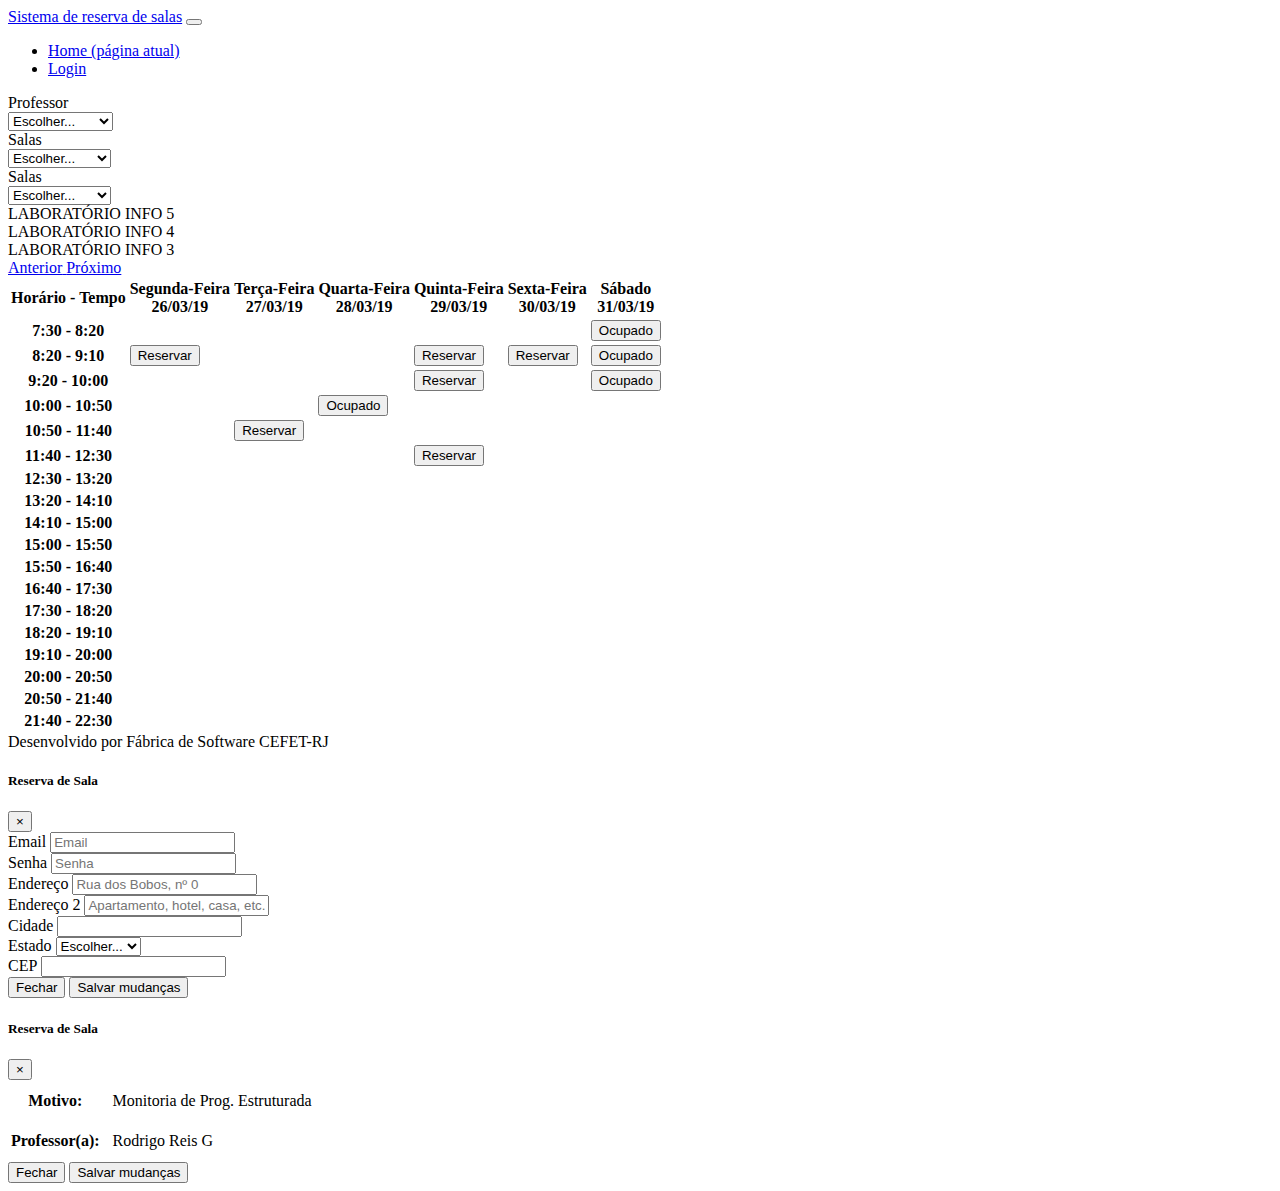
==== view/index.html @ 332425ab "inserção do módulo de login" ====
<!DOCTYPE html>
<html>
<head>
    <meta charset="utf-8">
    <meta http-equiv="X-UA-Compatible" content="IE=edge">
    <title>Ensalamento</title>
    <meta name="viewport" content="width=device-width, initial-scale=1">
    <script src="https://code.jquery.com/jquery-3.3.1.slim.min.js" integrity="sha384-q8i/X+965DzO0rT7abK41JStQIAqVgRVzpbzo5smXKp4YfRvH+8abtTE1Pi6jizo" crossorigin="anonymous"></script>
    <script src="https://cdnjs.cloudflare.com/ajax/libs/popper.js/1.14.3/umd/popper.min.js" integrity="sha384-ZMP7rVo3mIykV+2+9J3UJ46jBk0WLaUAdn689aCwoqbBJiSnjAK/l8WvCWPIPm49" crossorigin="anonymous"></script>
    <link rel="stylesheet" href="https://use.fontawesome.com/releases/v5.8.1/css/all.css" integrity="sha384-50oBUHEmvpQ+1lW4y57PTFmhCaXp0ML5d60M1M7uH2+nqUivzIebhndOJK28anvf" crossorigin="anonymous">
    <link rel="stylesheet" type="text/css" media="screen" href="bootstrap/css/bootstrap.min.css">
    <link rel="stylesheet" href="css/style.css">
</head>
<body>

        <nav class="navbar navbar-expand-lg navbar-light bg-light">
            <a class="navbar-brand" href="#">Sistema de reserva de salas</a>
            <button class="navbar-toggler" type="button" data-toggle="collapse" data-target="#conteudoNavbarSuportado" aria-controls="conteudoNavbarSuportado" aria-expanded="false" aria-label="Alterna navegação">
                <span class="navbar-toggler-icon"></span>
            </button>
            
            <div class="collapse navbar-collapse" id="conteudoNavbarSuportado">
                <ul class="navbar-nav ml-auto">
                    <li class="nav-item active">
                        <a class="nav-link" href="#">Home <span class="sr-only">(página atual)</span></a>
                    </li>
                    <li class="nav-item">
                        <a class="nav-link" href="login/login.html">Login</a>
                    </li>
                </ul>
            </div>
        </nav>

        <div class="container">
            <nav class="navbar navbar-light bg-body mt-2 menu-options">
                <div class="input-group mb-3">
                    <div class="input-group-prepend">
                        <label class="input-group-text" for="inputGroupSelect01">Professor</label>
                    </div>
                    <select class="custom-select" id="inputGroupSelect01">
                        <option selected>Escolher...</option>
                        <option value="1">Bruno Silva</option>
                        <option value="2">Thiago Souza</option>
                        <option value="3">Eliezér Silva</option>
                    </select>
                </div>

                <div class="input-group mb-3">
                    <div class="input-group-prepend">
                        <label class="input-group-text" for="inputGroupSelect01">Salas</label>
                    </div>
                    <select class="custom-select" id="inputGroupSelect01">
                        <option selected>Escolher...</option>
                        <option value="1">Laboratório 1</option>
                        <option value="2">Laboratório 2</option>
                        <option value="3">Sala CIEP 15</option>
                    </select>
                </div>

                <div class="input-group mb-3">
                        <div class="input-group-prepend">
                            <label class="input-group-text" for="inputGroupSelect01">Salas</label>
                        </div>
                        <select class="custom-select" id="inputGroupSelect01">
                            <option selected>Escolher...</option>
                            <option value="1">Laboratório 1</option>
                            <option value="2">Laboratório 2</option>
                            <option value="3">Sala CIEP 15</option>
                        </select>
                    </div>
            </nav>
            <div class="section">
                    <div id="carouselExampleControls" class="carousel slide" >
                            <div class="carousel-inner">
                              <div class="carousel-item active">
                                <div class="alert alert-dark menu-sala" role="alert">
                                    LABORATÓRIO INFO 5
                                </div>
                              </div>
                              <div class="carousel-item">
                                    <div class="alert alert-dark menu-sala" role="alert">
                                            LABORATÓRIO INFO 4
                                        </div>                  </div>
                              <div class="carousel-item">
                                    <div class="alert alert-dark menu-sala" role="alert">
                                            LABORATÓRIO INFO 3
                                        </div>                  </div>
                            </div>
                            <a class="carousel-control-prev" href="#carouselExampleControls" role="button" data-slide="prev">
                              <span class="carousel-control-prev-icon" aria-hidden="true"></span>
                              <span class="sr-only">Anterior</span>
                            </a>
                            <a class="carousel-control-next" href="#carouselExampleControls" role="button" data-slide="next">
                              <span class="carousel-control-next-icon" aria-hidden="true"></span>
                              <span class="sr-only">Próximo</span>
                            </a>
                        </div>
                  <div class="section-calendar">
                        <table class="table table-hover">
                                <thead>
                                  <tr>
                                    <th scope="col">Horário - Tempo </th>
                                    <th scope="col">Segunda-Feira<br><div class="date">26/03/19</div></th>
                                    <th scope="col">Terça-Feira<br><div class="date">27/03/19</div></th>
                                    <th scope="col">Quarta-Feira<br><div class="date">28/03/19</div></th>
                                    <th scope="col">Quinta-Feira<br><div class="date">29/03/19</div></th>
                                    <th scope="col">Sexta-Feira<br><div class="date">30/03/19</div></th>
                                    <th scope="col">Sábado<br><div class="date">31/03/19</div></th>
                                  </tr>
                                </thead>
                                <tbody >
                                  <tr>
                                    <th scope="row">7:30 - 8:20</th>
                                    <td></td>
                                    <td></td>
                                    <td></td>
                                    <td></td>
                                    <td></td>
                                    <td>
                                    <button type="button" class="btn btn-danger" data-toggle="modal" data-target="#modalExemplo1">
                                      Ocupado
                                    </button>       
                                    </td>
                                  </tr>
                                  <tr>
                                    <th scope="row">8:20 - 9:10</th>
                                    <td>
                                    <button type="button" class="btn btn-primary" data-toggle="modal" data-target="#modalExemplo5">
                                      Reservar
                                    </button> 
                                    </td>
                                    <td>
                                    </td>
                                    <td>    
                                    </td>
                                    <td>
                                    <button type="button" class="btn btn-primary" data-toggle="modal" data-target="#modalExemplo5">
                                      Reservar
                                    </button>
                                    </td>
                                    <td>
                                    <button type="button" class="btn btn-primary" data-toggle="modal" data-target="#modalExemplo5">
                                      Reservar
                                    </button>
                                    </td>
                                    <td>
                                    <button type="button" class="btn btn-danger" data-toggle="modal" data-target="#modalExemplo1">
                                      Ocupado
                                    </button>
                                    </td>
                                  </tr>
                                  <tr>
                                    <th scope="row">9:20 - 10:00</th>
                                    <td></td>
                                    <td></td>
                                    <td></td>
                                    <td>
                                    <button type="button" class="btn btn-primary" data-toggle="modal" data-target="#modalExemplo5">
                                      Reservar
                                    </button>
                                    </td>
                                    <td></td>
                                    <td>
                                        <button type="button" class="btn btn-danger" data-toggle="modal" data-target="#modalExemplo1">
                                              Ocupado
                                        </button>    
                                    </td>
                                  </tr>
                                  <tr>
                                    <th scope="row">10:00 - 10:50</th>
                                    <td></td>
                                    <td></td>
                                    <td>
                                            <button type="button" class="btn btn-danger" data-toggle="modal" data-target="#modalExemplo1">
                                                    Ocupado
                                                  </button>
                                            
                                    </td>
                                    <td></td>
                                    <td></td>
                                    <td></td>
                                  </tr>
                                  <tr>
                                    <th scope="row">10:50 - 11:40</th>
                                    <td></td>
                                    <td><button type="button" class="btn btn-primary" data-toggle="modal" data-target="#modalExemplo5">
                                            Reservar
                                          </button>
                                          
                                    </td>
                                    <td></td>
                                    <td></td>
                                    <td></td>
                                    <td></td>
                                  </tr>
                                  <tr>
                                    <th scope="row">11:40 - 12:30</th>
                                    <td></td>
                                    <td></td>
                                    <td></td>
                                    <td>
                                            <button type="button" class="btn btn-primary" data-toggle="modal" data-target="#modalExemplo5">
                                                    Reservar
                                            </button>
                                    </td>
                                    <td></td>
                                    <td></td>
                                  </tr>
                                  <tr>
                                    <th scope="row">12:30 - 13:20</th>
                                    <td></td>
                                    <td></td>
                                    <td></td>
                                    <td></td>
                                    <td></td>
                                    <td></td>
                                  </tr>
                                  <tr>
                                    <th scope="row">13:20 - 14:10</th>
                                    <td></td>
                                    <td></td>
                                    <td></td>
                                    <td></td>
                                    <td></td>
                                    <td></td>
                                  </tr>
                                  <tr>
                                    <th scope="row">14:10 - 15:00</th>
                                    <td></td>
                                    <td></td>
                                    <td></td>
                                    <td></td>
                                    <td></td>
                                    <td></td>
                                </tr>
                                <tr>
                                    <th scope="row">15:00 - 15:50</th>
                                    <td></td>
                                    <td></td>
                                    <td></td>
                                    <td></td>
                                    <td></td>
                                    <td></td>
                                </tr>
                                <tr>
                                    <th scope="row">15:50 - 16:40</th>
                                    <td></td>
                                    <td></td>
                                    <td></td>
                                    <td></td>
                                    <td></td>
                                    <td></td>
                                </tr>
                                <tr>
                                    <th scope="row">16:40 - 17:30</th>
                                    <td></td>
                                    <td></td>
                                    <td></td>
                                    <td></td>
                                    <td></td>
                                    <td></td>
                                </tr>
                                <tr>
                                    <th scope="row">17:30 - 18:20</th>
                                    <td></td>
                                    <td></td>
                                    <td></td>
                                    <td></td>
                                    <td></td>
                                    <td></td>
                                </tr>
                                <tr>
                                    <th scope="row">18:20 - 19:10</th>
                                    <td></td>
                                    <td></td>
                                    <td></td>
                                    <td></td>
                                    <td></td>
                                    <td></td>
                                </tr>
                                <tr>
                                    <th scope="row">19:10 - 20:00</th>
                                    <td></td>
                                    <td></td>
                                    <td></td>
                                    <td></td>
                                    <td></td>
                                    <td></td>
                                </tr>
                                <tr>
                                    <th scope="row">20:00 - 20:50</th>
                                    <td></td>
                                    <td></td>
                                    <td></td>
                                    <td></td>
                                    <td></td>
                                    <td></td>
                                </tr>
                                <tr>
                                    <th scope="row">20:50 - 21:40</th>
                                    <td></td>
                                    <td></td>
                                    <td></td>
                                    <td></td>
                                    <td></td>
                                    <td></td>
                                </tr>
                                <tr>
                                    <th scope="row">21:40 - 22:30</th>
                                    <td></td>
                                    <td></td>
                                    <td></td>
                                    <td></td>
                                    <td></td>
                                    <td></td>
                                </tr>
                                </tbody>
                            </div>
                              </table>
                  </div>
            </div>
        </div>
        <div class="barra">Desenvolvido por Fábrica de Software CEFET-RJ</div>
        <!-- Modal  RESERVAR-->
        <div class="modal fade" id="modalExemplo5" tabindex="-1" role="dialog" aria-labelledby="exampleModalLabel" aria-hidden="true">
                <div class="modal-dialog" role="document">
                  <div class="modal-content">
                    <div class="modal-header">
                      <h5 class="modal-title" id="exampleModalLabel">Reserva de Sala</h5>
                      <button type="button" class="close" data-dismiss="modal" aria-label="Fechar">
                        <span aria-hidden="true">&times;</span>
                      </button>
                    </div>
                    <div class="modal-body">
                            <form>
                                    <div class="form-row">
                                      <div class="form-group col-md-6">
                                        <label for="inputEmail4">Email</label>
                                        <input type="email" class="form-control" id="inputEmail4" placeholder="Email">
                                      </div>
                                      <div class="form-group col-md-6">
                                        <label for="inputPassword4">Senha</label>
                                        <input type="password" class="form-control" id="inputPassword4" placeholder="Senha">
                                      </div>
                                    </div>
                                    <div class="form-group">
                                      <label for="inputAddress">Endereço</label>
                                      <input type="text" class="form-control" id="inputAddress" placeholder="Rua dos Bobos, nº 0">
                                    </div>
                                    <div class="form-group">
                                      <label for="inputAddress2">Endereço 2</label>
                                      <input type="text" class="form-control" id="inputAddress2" placeholder="Apartamento, hotel, casa, etc.">
                                    </div>
                                    <div class="form-row">
                                      <div class="form-group col-md-6">
                                        <label for="inputCity">Cidade</label>
                                        <input type="text" class="form-control" id="inputCity">
                                      </div>
                                      <div class="form-group col-md-4">
                                        <label for="inputEstado">Estado</label>
                                        <select id="inputEstado" class="form-control">
                                          <option selected>Escolher...</option>
                                          <option>...</option>
                                        </select>
                                      </div>
                                      <div class="form-group col-md-2">
                                        <label for="inputCEP">CEP</label>
                                        <input type="text" class="form-control" id="inputCEP">
                                      </div>
                                    </div>
            
                                  </form>
                    </div>
                    <div class="modal-footer">
                      <button type="button" class="btn btn-secondary" data-dismiss="modal">Fechar</button>
                      <button type="button" class="btn btn-primary">Salvar mudanças</button>
                    </div>
                  </div>
                </div>
              </div>
              <!-- FIM MODAL RESERVAR -->
              <!-- Modal OCUPADO-->
              <div class="modal fade" id="modalExemplo1" tabindex="-1" role="dialog" aria-labelledby="exampleModalLabel" aria-hidden="true">
                    <div class="modal-dialog" role="document">
                      <div class="modal-content">
                        <div class="modal-header">
                          <h5 class="modal-title" id="exampleModalLabel">Reserva de Sala</h5>
                          <button type="button" class="close" data-dismiss="modal" aria-label="Fechar">
                            <span aria-hidden="true">&times;</span>
                          </button>
                        </div>
                        <div class="modal-body m-auto">
                          <table>
                              <tr>
                                  <th scope="row">Motivo:</th>
                                  <td style="padding:10px;">Monitoria de Prog. Estruturada</td>
                                  
                              </tr>
                              <tr>
                                <th scope="row">Professor(a):</th>
                                <td style="padding:10px;"> Rodrigo Reis G</td>
                              </tr>
                          </table>
                        </div>
                        <div class="modal-footer">
                          <button type="button" class="btn btn-secondary" data-dismiss="modal">Fechar</button>
                          <button type="button" class="btn btn-primary">Salvar mudanças</button>
                        </div>
                      </div>
                    </div>
                  </div>
</body>
<script src="bootstrap/js/bootstrap.min.js"></script>
<script src="bootstrap/js/bootstrap.js"></script>
<script>
    $(document).ready(function(){
        $('.carousel').carousel({
            pause: true,
            interval: false
        });
    })
</script>
</html>
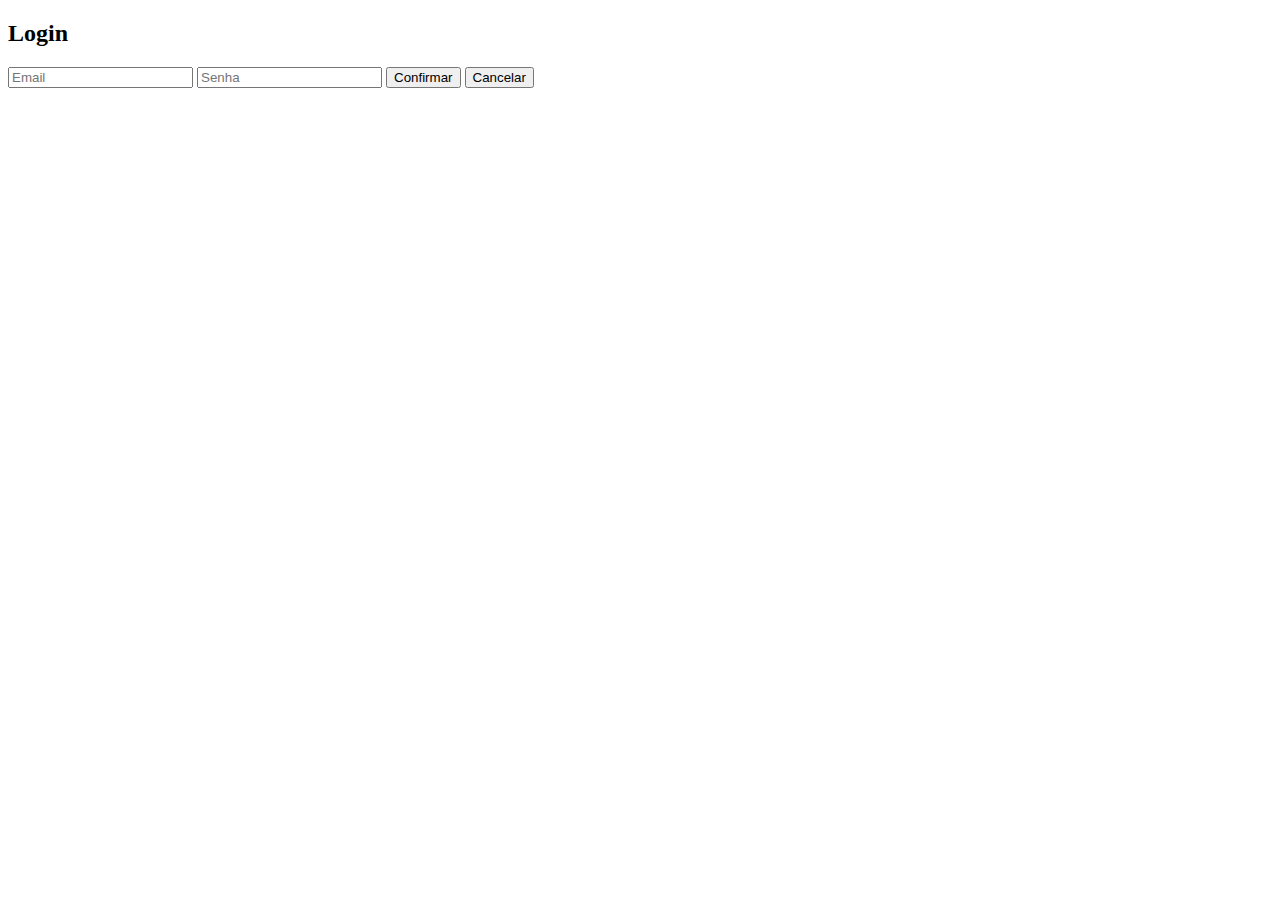
==== commit 2ab25f20: "v0.5" ====
--- a/view/index.html
+++ b/view/index.html
@@ -1,423 +1,21 @@
-<!DOCTYPE html>
-<html>
-<head>
-    <meta charset="utf-8">
-    <meta http-equiv="X-UA-Compatible" content="IE=edge">
-    <title>Ensalamento</title>
-    <meta name="viewport" content="width=device-width, initial-scale=1">
-    <script src="https://code.jquery.com/jquery-3.3.1.slim.min.js" integrity="sha384-q8i/X+965DzO0rT7abK41JStQIAqVgRVzpbzo5smXKp4YfRvH+8abtTE1Pi6jizo" crossorigin="anonymous"></script>
-    <script src="https://cdnjs.cloudflare.com/ajax/libs/popper.js/1.14.3/umd/popper.min.js" integrity="sha384-ZMP7rVo3mIykV+2+9J3UJ46jBk0WLaUAdn689aCwoqbBJiSnjAK/l8WvCWPIPm49" crossorigin="anonymous"></script>
-    <link rel="stylesheet" href="https://use.fontawesome.com/releases/v5.8.1/css/all.css" integrity="sha384-50oBUHEmvpQ+1lW4y57PTFmhCaXp0ML5d60M1M7uH2+nqUivzIebhndOJK28anvf" crossorigin="anonymous">
-    <link rel="stylesheet" type="text/css" media="screen" href="bootstrap/css/bootstrap.min.css">
-    <link rel="stylesheet" href="css/style.css">
-</head>
-<body>
-
-        <nav class="navbar navbar-expand-lg navbar-light bg-light">
-            <a class="navbar-brand" href="#">Sistema de reserva de salas</a>
-            <button class="navbar-toggler" type="button" data-toggle="collapse" data-target="#conteudoNavbarSuportado" aria-controls="conteudoNavbarSuportado" aria-expanded="false" aria-label="Alterna navegação">
-                <span class="navbar-toggler-icon"></span>
-            </button>
-            
-            <div class="collapse navbar-collapse" id="conteudoNavbarSuportado">
-                <ul class="navbar-nav ml-auto">
-                    <li class="nav-item active">
-                        <a class="nav-link" href="#">Home <span class="sr-only">(página atual)</span></a>
-                    </li>
-                    <li class="nav-item">
-                        <a class="nav-link" href="login/login.html">Login</a>
-                    </li>
-                </ul>
-            </div>
-        </nav>
-
+<!doctype html>
+<html lang="pt-br">
+    <head>
+        <meta name="viewport" content="width=device-width, initial-scale=1">
+        <meta charset="utf-8"/>
+        <link rel="stylesheet" href="css/login.css">
+    </head>
+    <body>
         <div class="container">
-            <nav class="navbar navbar-light bg-body mt-2 menu-options">
-                <div class="input-group mb-3">
-                    <div class="input-group-prepend">
-                        <label class="input-group-text" for="inputGroupSelect01">Professor</label>
-                    </div>
-                    <select class="custom-select" id="inputGroupSelect01">
-                        <option selected>Escolher...</option>
-                        <option value="1">Bruno Silva</option>
-                        <option value="2">Thiago Souza</option>
-                        <option value="3">Eliezér Silva</option>
-                    </select>
-                </div>
-
-                <div class="input-group mb-3">
-                    <div class="input-group-prepend">
-                        <label class="input-group-text" for="inputGroupSelect01">Salas</label>
-                    </div>
-                    <select class="custom-select" id="inputGroupSelect01">
-                        <option selected>Escolher...</option>
-                        <option value="1">Laboratório 1</option>
-                        <option value="2">Laboratório 2</option>
-                        <option value="3">Sala CIEP 15</option>
-                    </select>
-                </div>
-
-                <div class="input-group mb-3">
-                        <div class="input-group-prepend">
-                            <label class="input-group-text" for="inputGroupSelect01">Salas</label>
-                        </div>
-                        <select class="custom-select" id="inputGroupSelect01">
-                            <option selected>Escolher...</option>
-                            <option value="1">Laboratório 1</option>
-                            <option value="2">Laboratório 2</option>
-                            <option value="3">Sala CIEP 15</option>
-                        </select>
-                    </div>
-            </nav>
-            <div class="section">
-                    <div id="carouselExampleControls" class="carousel slide" >
-                            <div class="carousel-inner">
-                              <div class="carousel-item active">
-                                <div class="alert alert-dark menu-sala" role="alert">
-                                    LABORATÓRIO INFO 5
-                                </div>
-                              </div>
-                              <div class="carousel-item">
-                                    <div class="alert alert-dark menu-sala" role="alert">
-                                            LABORATÓRIO INFO 4
-                                        </div>                  </div>
-                              <div class="carousel-item">
-                                    <div class="alert alert-dark menu-sala" role="alert">
-                                            LABORATÓRIO INFO 3
-                                        </div>                  </div>
-                            </div>
-                            <a class="carousel-control-prev" href="#carouselExampleControls" role="button" data-slide="prev">
-                              <span class="carousel-control-prev-icon" aria-hidden="true"></span>
-                              <span class="sr-only">Anterior</span>
-                            </a>
-                            <a class="carousel-control-next" href="#carouselExampleControls" role="button" data-slide="next">
-                              <span class="carousel-control-next-icon" aria-hidden="true"></span>
-                              <span class="sr-only">Próximo</span>
-                            </a>
-                        </div>
-                  <div class="section-calendar">
-                        <table class="table table-hover">
-                                <thead>
-                                  <tr>
-                                    <th scope="col">Horário - Tempo </th>
-                                    <th scope="col">Segunda-Feira<br><div class="date">26/03/19</div></th>
-                                    <th scope="col">Terça-Feira<br><div class="date">27/03/19</div></th>
-                                    <th scope="col">Quarta-Feira<br><div class="date">28/03/19</div></th>
-                                    <th scope="col">Quinta-Feira<br><div class="date">29/03/19</div></th>
-                                    <th scope="col">Sexta-Feira<br><div class="date">30/03/19</div></th>
-                                    <th scope="col">Sábado<br><div class="date">31/03/19</div></th>
-                                  </tr>
-                                </thead>
-                                <tbody >
-                                  <tr>
-                                    <th scope="row">7:30 - 8:20</th>
-                                    <td></td>
-                                    <td></td>
-                                    <td></td>
-                                    <td></td>
-                                    <td></td>
-                                    <td>
-                                    <button type="button" class="btn btn-danger" data-toggle="modal" data-target="#modalExemplo1">
-                                      Ocupado
-                                    </button>       
-                                    </td>
-                                  </tr>
-                                  <tr>
-                                    <th scope="row">8:20 - 9:10</th>
-                                    <td>
-                                    <button type="button" class="btn btn-primary" data-toggle="modal" data-target="#modalExemplo5">
-                                      Reservar
-                                    </button> 
-                                    </td>
-                                    <td>
-                                    </td>
-                                    <td>    
-                                    </td>
-                                    <td>
-                                    <button type="button" class="btn btn-primary" data-toggle="modal" data-target="#modalExemplo5">
-                                      Reservar
-                                    </button>
-                                    </td>
-                                    <td>
-                                    <button type="button" class="btn btn-primary" data-toggle="modal" data-target="#modalExemplo5">
-                                      Reservar
-                                    </button>
-                                    </td>
-                                    <td>
-                                    <button type="button" class="btn btn-danger" data-toggle="modal" data-target="#modalExemplo1">
-                                      Ocupado
-                                    </button>
-                                    </td>
-                                  </tr>
-                                  <tr>
-                                    <th scope="row">9:20 - 10:00</th>
-                                    <td></td>
-                                    <td></td>
-                                    <td></td>
-                                    <td>
-                                    <button type="button" class="btn btn-primary" data-toggle="modal" data-target="#modalExemplo5">
-                                      Reservar
-                                    </button>
-                                    </td>
-                                    <td></td>
-                                    <td>
-                                        <button type="button" class="btn btn-danger" data-toggle="modal" data-target="#modalExemplo1">
-                                              Ocupado
-                                        </button>    
-                                    </td>
-                                  </tr>
-                                  <tr>
-                                    <th scope="row">10:00 - 10:50</th>
-                                    <td></td>
-                                    <td></td>
-                                    <td>
-                                            <button type="button" class="btn btn-danger" data-toggle="modal" data-target="#modalExemplo1">
-                                                    Ocupado
-                                                  </button>
-                                            
-                                    </td>
-                                    <td></td>
-                                    <td></td>
-                                    <td></td>
-                                  </tr>
-                                  <tr>
-                                    <th scope="row">10:50 - 11:40</th>
-                                    <td></td>
-                                    <td><button type="button" class="btn btn-primary" data-toggle="modal" data-target="#modalExemplo5">
-                                            Reservar
-                                          </button>
-                                          
-                                    </td>
-                                    <td></td>
-                                    <td></td>
-                                    <td></td>
-                                    <td></td>
-                                  </tr>
-                                  <tr>
-                                    <th scope="row">11:40 - 12:30</th>
-                                    <td></td>
-                                    <td></td>
-                                    <td></td>
-                                    <td>
-                                            <button type="button" class="btn btn-primary" data-toggle="modal" data-target="#modalExemplo5">
-                                                    Reservar
-                                            </button>
-                                    </td>
-                                    <td></td>
-                                    <td></td>
-                                  </tr>
-                                  <tr>
-                                    <th scope="row">12:30 - 13:20</th>
-                                    <td></td>
-                                    <td></td>
-                                    <td></td>
-                                    <td></td>
-                                    <td></td>
-                                    <td></td>
-                                  </tr>
-                                  <tr>
-                                    <th scope="row">13:20 - 14:10</th>
-                                    <td></td>
-                                    <td></td>
-                                    <td></td>
-                                    <td></td>
-                                    <td></td>
-                                    <td></td>
-                                  </tr>
-                                  <tr>
-                                    <th scope="row">14:10 - 15:00</th>
-                                    <td></td>
-                                    <td></td>
-                                    <td></td>
-                                    <td></td>
-                                    <td></td>
-                                    <td></td>
-                                </tr>
-                                <tr>
-                                    <th scope="row">15:00 - 15:50</th>
-                                    <td></td>
-                                    <td></td>
-                                    <td></td>
-                                    <td></td>
-                                    <td></td>
-                                    <td></td>
-                                </tr>
-                                <tr>
-                                    <th scope="row">15:50 - 16:40</th>
-                                    <td></td>
-                                    <td></td>
-                                    <td></td>
-                                    <td></td>
-                                    <td></td>
-                                    <td></td>
-                                </tr>
-                                <tr>
-                                    <th scope="row">16:40 - 17:30</th>
-                                    <td></td>
-                                    <td></td>
-                                    <td></td>
-                                    <td></td>
-                                    <td></td>
-                                    <td></td>
-                                </tr>
-                                <tr>
-                                    <th scope="row">17:30 - 18:20</th>
-                                    <td></td>
-                                    <td></td>
-                                    <td></td>
-                                    <td></td>
-                                    <td></td>
-                                    <td></td>
-                                </tr>
-                                <tr>
-                                    <th scope="row">18:20 - 19:10</th>
-                                    <td></td>
-                                    <td></td>
-                                    <td></td>
-                                    <td></td>
-                                    <td></td>
-                                    <td></td>
-                                </tr>
-                                <tr>
-                                    <th scope="row">19:10 - 20:00</th>
-                                    <td></td>
-                                    <td></td>
-                                    <td></td>
-                                    <td></td>
-                                    <td></td>
-                                    <td></td>
-                                </tr>
-                                <tr>
-                                    <th scope="row">20:00 - 20:50</th>
-                                    <td></td>
-                                    <td></td>
-                                    <td></td>
-                                    <td></td>
-                                    <td></td>
-                                    <td></td>
-                                </tr>
-                                <tr>
-                                    <th scope="row">20:50 - 21:40</th>
-                                    <td></td>
-                                    <td></td>
-                                    <td></td>
-                                    <td></td>
-                                    <td></td>
-                                    <td></td>
-                                </tr>
-                                <tr>
-                                    <th scope="row">21:40 - 22:30</th>
-                                    <td></td>
-                                    <td></td>
-                                    <td></td>
-                                    <td></td>
-                                    <td></td>
-                                    <td></td>
-                                </tr>
-                                </tbody>
-                            </div>
-                              </table>
-                  </div>
-            </div>
+            <h2>Login</h2>
+            <!-- <div class="erro">Dados inseridos Incorretos!</div> -->
+            <form class="form" name="formulario" method="POST" action="../control/controlLogin.php">
+                <input type="email" name="email" placeholder="Email" required/>
+                <input type="password" name="senha" required placeholder="Senha">
+                <input type="submit" name="confirma" value="Confirmar"/>
+                <input type="reset" name="cancelar" value="Cancelar"/>
+            </form>
         </div>
-        <div class="barra">Desenvolvido por Fábrica de Software CEFET-RJ</div>
-        <!-- Modal  RESERVAR-->
-        <div class="modal fade" id="modalExemplo5" tabindex="-1" role="dialog" aria-labelledby="exampleModalLabel" aria-hidden="true">
-                <div class="modal-dialog" role="document">
-                  <div class="modal-content">
-                    <div class="modal-header">
-                      <h5 class="modal-title" id="exampleModalLabel">Reserva de Sala</h5>
-                      <button type="button" class="close" data-dismiss="modal" aria-label="Fechar">
-                        <span aria-hidden="true">&times;</span>
-                      </button>
-                    </div>
-                    <div class="modal-body">
-                            <form>
-                                    <div class="form-row">
-                                      <div class="form-group col-md-6">
-                                        <label for="inputEmail4">Email</label>
-                                        <input type="email" class="form-control" id="inputEmail4" placeholder="Email">
-                                      </div>
-                                      <div class="form-group col-md-6">
-                                        <label for="inputPassword4">Senha</label>
-                                        <input type="password" class="form-control" id="inputPassword4" placeholder="Senha">
-                                      </div>
-                                    </div>
-                                    <div class="form-group">
-                                      <label for="inputAddress">Endereço</label>
-                                      <input type="text" class="form-control" id="inputAddress" placeholder="Rua dos Bobos, nº 0">
-                                    </div>
-                                    <div class="form-group">
-                                      <label for="inputAddress2">Endereço 2</label>
-                                      <input type="text" class="form-control" id="inputAddress2" placeholder="Apartamento, hotel, casa, etc.">
-                                    </div>
-                                    <div class="form-row">
-                                      <div class="form-group col-md-6">
-                                        <label for="inputCity">Cidade</label>
-                                        <input type="text" class="form-control" id="inputCity">
-                                      </div>
-                                      <div class="form-group col-md-4">
-                                        <label for="inputEstado">Estado</label>
-                                        <select id="inputEstado" class="form-control">
-                                          <option selected>Escolher...</option>
-                                          <option>...</option>
-                                        </select>
-                                      </div>
-                                      <div class="form-group col-md-2">
-                                        <label for="inputCEP">CEP</label>
-                                        <input type="text" class="form-control" id="inputCEP">
-                                      </div>
-                                    </div>
-            
-                                  </form>
-                    </div>
-                    <div class="modal-footer">
-                      <button type="button" class="btn btn-secondary" data-dismiss="modal">Fechar</button>
-                      <button type="button" class="btn btn-primary">Salvar mudanças</button>
-                    </div>
-                  </div>
-                </div>
-              </div>
-              <!-- FIM MODAL RESERVAR -->
-              <!-- Modal OCUPADO-->
-              <div class="modal fade" id="modalExemplo1" tabindex="-1" role="dialog" aria-labelledby="exampleModalLabel" aria-hidden="true">
-                    <div class="modal-dialog" role="document">
-                      <div class="modal-content">
-                        <div class="modal-header">
-                          <h5 class="modal-title" id="exampleModalLabel">Reserva de Sala</h5>
-                          <button type="button" class="close" data-dismiss="modal" aria-label="Fechar">
-                            <span aria-hidden="true">&times;</span>
-                          </button>
-                        </div>
-                        <div class="modal-body m-auto">
-                          <table>
-                              <tr>
-                                  <th scope="row">Motivo:</th>
-                                  <td style="padding:10px;">Monitoria de Prog. Estruturada</td>
-                                  
-                              </tr>
-                              <tr>
-                                <th scope="row">Professor(a):</th>
-                                <td style="padding:10px;"> Rodrigo Reis G</td>
-                              </tr>
-                          </table>
-                        </div>
-                        <div class="modal-footer">
-                          <button type="button" class="btn btn-secondary" data-dismiss="modal">Fechar</button>
-                          <button type="button" class="btn btn-primary">Salvar mudanças</button>
-                        </div>
-                      </div>
-                    </div>
-                  </div>
-</body>
-<script src="bootstrap/js/bootstrap.min.js"></script>
-<script src="bootstrap/js/bootstrap.js"></script>
-<script>
-    $(document).ready(function(){
-        $('.carousel').carousel({
-            pause: true,
-            interval: false
-        });
-    })
-</script>
+       
+    </body>
 </html>